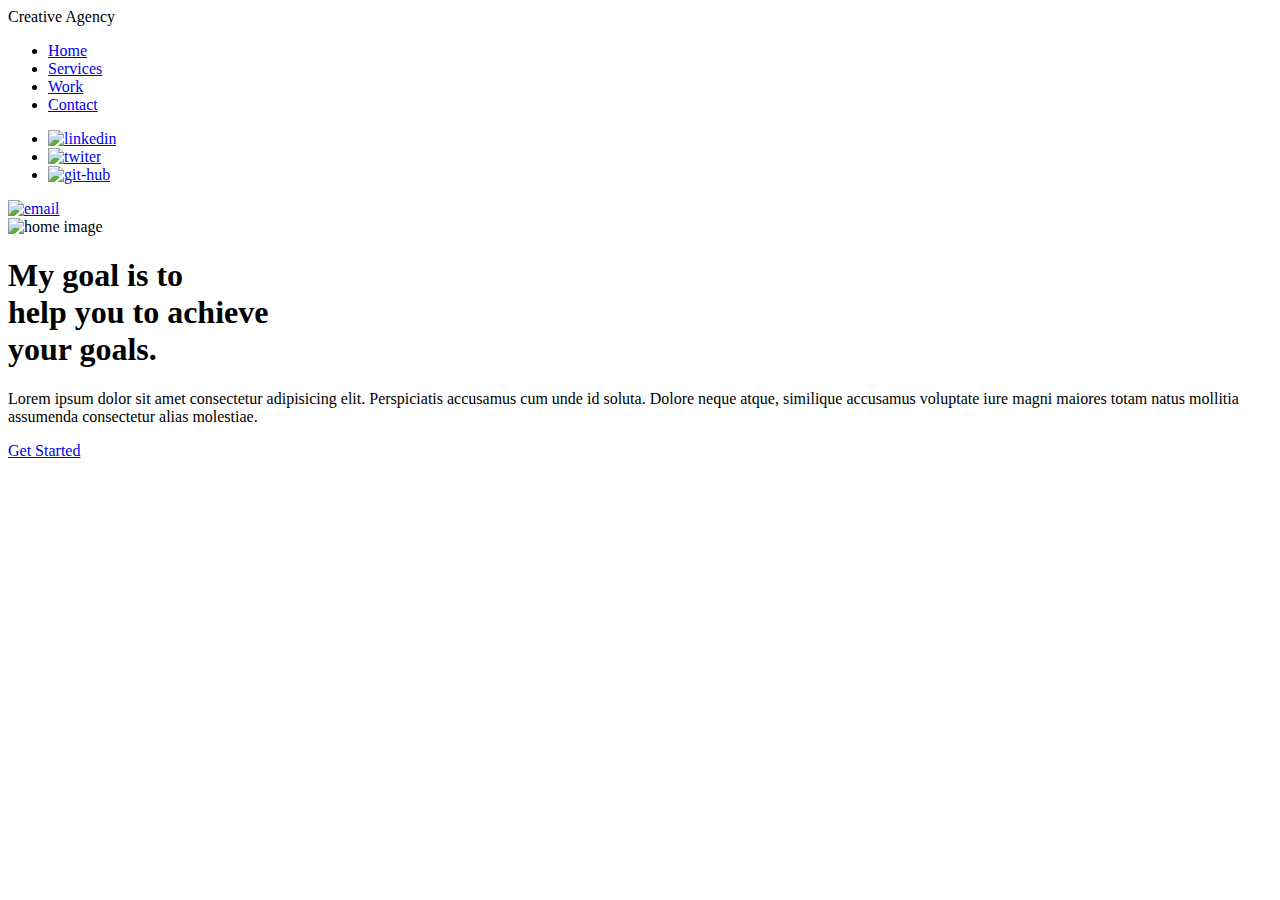
==== index.html @ 84259f98 "title rename" ====
<!DOCTYPE html>
<html lang="en">
<head>
    <meta charset="UTF-8">
    <meta name="viewport" content="width=device-width, initial-scale=1.0">
    <title>Project-0.1</title>
    <link rel="stylesheet" type="text/css" href="css/style.css">
</head>
<body>
    <header>
        <div class="logo">Creative Agency</div>
        <div class="toggle"></div>
        <div class="navigation">
            <ul>
                <li><a href="index.html">Home</a></li>
                <li><a href="services.html">Services</a></li>
                <li><a href="work.html">Work</a></li>
                <li><a href="contact.html">Contact</a></li>
            </ul>
            <div class="social-bar">
                <ul>
                    <li>
                        <a href="https://www.linkedin.com/in/vlad-constantin-grigore-160547192/">
                            <img src="images/linkedin-icon.png" 
                            target="_blank" alt="linkedin">
                        </a>
                    </li>
                    <li>
                        <a href="https://twitter.com/GrigoreVladCon1">
                            <img src="images/twiter-icon.jpg" 
                            target="_blank" alt="twiter">
                        </a>
                    </li>
                    <li>
                        <a href="https://github.com/vlad-grig">
                            <img src="images/github-icon.png" 
                            target="_blank" alt="git-hub">
                        </a>
                    </li>
                </ul>
                <a href="mailto:vlad_grigore_is@yahoo.com" class="email-icon">
                    <img src="images/email-icon.jpg" alt="email">
                </a>
            </div>
        </div>
    </header>

    <section class="home">
        <img src="images/home-img.jpg" 
        class="home-img" alt="home image">
        <div class="home-content">
            <h1>
                My goal is to<br> help you to achieve<br> your goals.
            </h1>
            <p>
                Lorem ipsum dolor sit amet consectetur adipisicing elit. Perspiciatis accusamus cum unde id soluta. Dolore neque atque, similique accusamus voluptate iure magni maiores totam natus mollitia assumenda consectetur alias molestiae.
            </p>
            <a href="contact.html" class="btn">Get Started</a>
        </div>
    </section>

    <script src="js/script.js"></script>
</body>
</html>
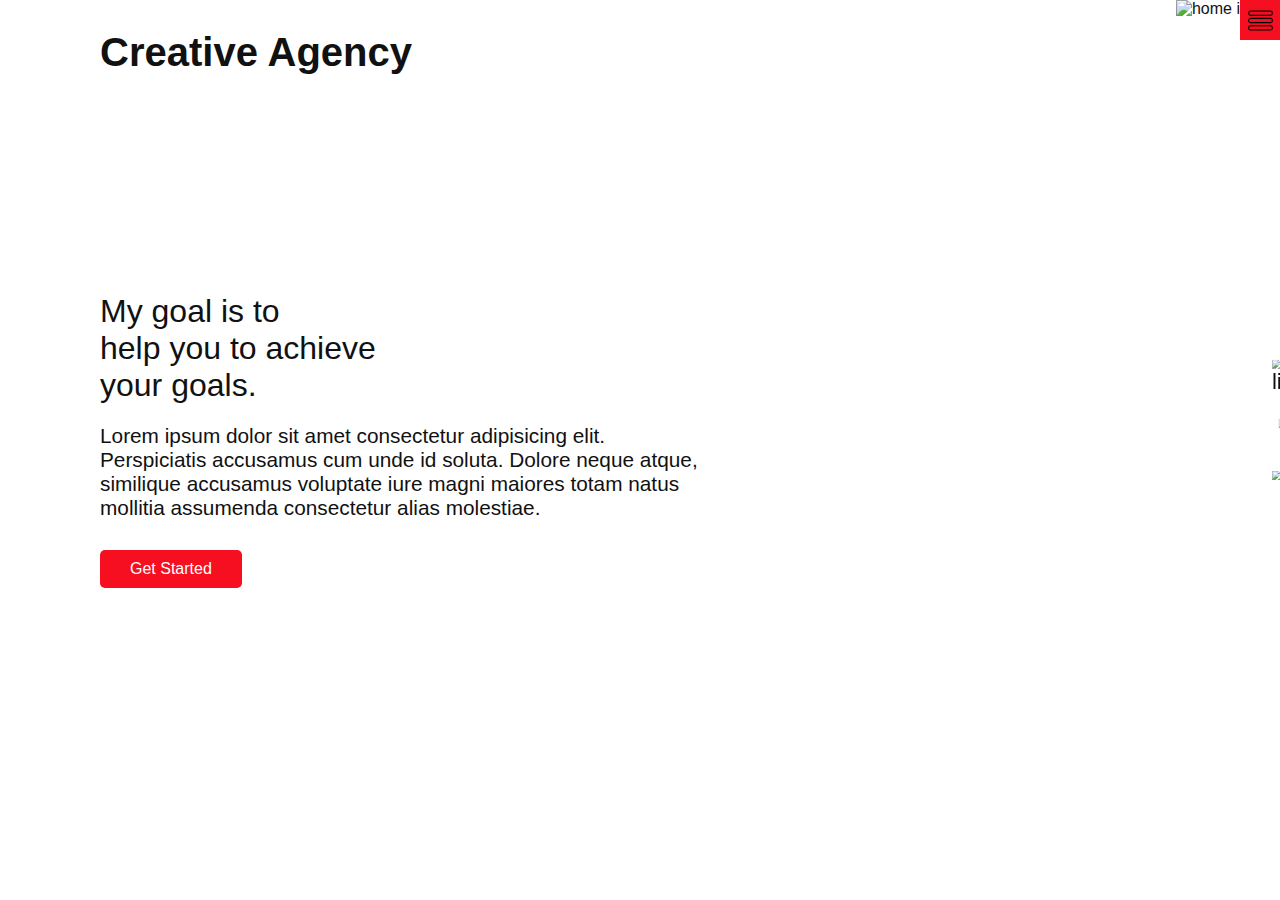
==== commit 74c07ce8: "contact page commit" ====
--- a/index.html
+++ b/index.html
@@ -39,7 +39,7 @@
                     </li>
                 </ul>
                 <a href="mailto:vlad_grigore_is@yahoo.com" class="email-icon">
-                    <img src="images/email-icon.jpg" alt="email">
+                    <img src="images/email.png" alt="email">
                 </a>
             </div>
         </div>
--- a/css/style.css
+++ b/css/style.css
@@ -0,0 +1,428 @@
+@import url('https://fonts.googleapis.com/css?family=Muli&display=swap');
+@import url('https://fonts.googleapis.com/css?family=Quicksand&display=swap');
+
+:root{
+    --primary-color: #f60f20;
+    --secondary-color: #1b206e;
+}
+
+/* BASE STYLES */
+*{
+    box-sizing: border-box;
+    margin: 0;
+    padding: 0;
+}
+
+html, body{
+    font-family: 'Multi', sans-serif ;
+    color: #111;
+}
+
+h1{
+    font-size: 2rem;
+    font-weight: 500;
+}
+
+p{
+    margin: 20px 0 10px;
+    font-size: 1.3rem;
+}
+
+section{
+    display: flex;
+    flex-direction: column;
+    height: 100vh;
+    align-items: center;
+    padding: 100px;
+    margin-top: 60px;
+}
+
+section.home{
+    flex-direction: row;
+    margin-top: 0;
+}
+
+/* BUTTON */
+.btn{
+    cursor: pointer;
+    display: inline-block;
+    background:var(--primary-color);
+    color: white;
+    text-decoration: none;
+    padding: 10px 30px;
+    margin: 20px 0;
+    border: 0;
+    border-radius: 5px;
+}
+
+.btn:hover {
+    transform: scale(0.98);
+}
+
+.logo {
+    position: absolute;
+    top: 30px;
+    left: 100px;
+    font-size: 2.5rem;
+    font-weight: 900;
+    z-index: 20;
+}
+
+/* TOGGLE */
+.toggle{
+    position: fixed;
+    top: 0;
+    right: 0;
+    width: 40px;
+    height: 40px;
+    background: var(--primary-color) url(../images/home-menu.png);
+    background-size: 25px;
+    background-repeat: no-repeat;
+    background-position: center;
+    z-index: 20;
+    cursor: pointer;
+}
+
+.toggle.active{
+    background: var(--primary-color) url(../images/close.png);
+    background-size: 40px;
+    background-repeat: no-repeat;
+    background-position: center;
+    cursor: pointer;
+}
+
+/* NAVIGATION */
+.navigation {
+    position: fixed;
+    top: 0;
+    left: 100%;
+    width: 100%;
+    height: 100%;
+    background-color: #fff;
+    z-index: 15;
+    display: flex;
+    justify-content: center;
+    align-items: center;
+}
+
+.navigation.active{
+    left: 0;
+}
+
+.navigation .social-bar ul {
+    position: relative;
+}
+
+.navigation ul li {
+    position: relative;
+    list-style: none;
+    text-align: center;
+    padding-bottom: 25px;
+    font-size: 2.5rem;
+    font-weight: 300;
+}
+
+.navigation ul li a {
+    color: #111;
+    text-decoration: none;
+}
+
+.navigation ul li a:hover{
+    color: var(--primary-color);
+}
+
+.navigation .social-bar{
+    position: absolute;
+    top: 0;
+    left: 0;
+    width: 60px;
+    height: 100%;
+    display: flex;
+    justify-content: center;
+    align-items: center;
+    transform: scale(0.7);
+}
+
+.navigation .social-bar a {
+    display: inline-block;
+    transform: scale(0.8);
+}
+
+.navigation .email-icon{
+    position: absolute;
+    bottom: 0;
+    transform: scale(1.2);
+}
+
+.navigation .social-bar ul li a img:hover {
+   opacity: 0.5;
+}
+
+/* HOME PAGE */
+.home-content {
+    position: relative;
+    z-index: 10;
+    max-width: 600px;
+}
+
+.home-img{
+    position: absolute;
+    bottom: 0;
+    right: 0;
+    height: 100%;
+}
+
+/* SERVICE PAGE */
+.services {
+    margin-top: 40px;
+    display: grid;
+    grid-template-columns: repeat(3, 1fr);
+    gap: 40px;
+    text-align: center;
+}
+
+.services .service {
+    padding: 30px;
+}
+
+.services .service:hover{
+   box-shadow: 0 10px 30px rgba(0, 0, 0, 0.1);
+}
+
+.services .service h2{
+    font-size: 24px;
+    font-weight: 500;
+    margin-top: 20px;
+    color: #1b206e;
+}
+
+.services .service .icon img{
+    max-width: 100px;
+}
+
+/* WORK PAGE */
+.portfolio {
+    display: flex;
+    flex-wrap: wrap;
+    justify-content: center;
+    margin-top: 20px;
+}
+
+.portfolio .item {
+    position:relative;
+    width: 300px;
+    height: 300px;
+    margin: 5px;
+}
+
+.portfolio .item img{
+    width: 100%;
+    height: 100%;
+}
+
+.portfolio .item .action{
+    position: absolute;
+    top: 0;
+    left: 0;
+    width: 100%;
+    height: 100%;
+    background: rgba(0, 0, 0, 0.6);
+    display: flex;
+    justify-content: center;
+    align-items: center;
+    opacity: 0;
+    transition: 0.5s;
+}
+
+
+.portfolio .item:hover .action{
+    opacity: 1;
+}
+
+.portfolio .item .action a{
+    display: inline-block;
+    color: #fff;
+    text-decoration: none;
+    border: 1px solid #fff;
+    padding: 5px 15px;
+}
+
+/* CONTACT */
+.contact {
+    position: relative;
+    width: 100%;
+    margin-top: 50px;
+    display: flex;
+    justify-content: space-between;
+    align-items: flex-start;
+}
+
+.contact-form {
+    position: relative;
+    background: #f9f9f9;
+    width: calc(100% - 400px);
+    padding: 60px 40px 20px;
+}
+
+.contact-form form {
+    width: 100%;
+}
+    
+.contact-form .row {
+    width: 100%;
+    display: flex;
+}
+
+.contact-form .input50 {
+    width: 50%;
+    margin: 0 10px;
+}
+
+.contact-form .input100{
+    width: 100%;
+    margin: 0 10px;
+}
+
+.contact-form .row input,
+.contact-form .row textarea {
+    position: relative;
+    border: 1px solid rgba(0, 0, 0, 0.2);
+    color: #111;
+    background: transparent;
+    width: 100%;
+    padding: 10px;
+    outline: none;
+    font-size: 16px;
+    font-weight: 300;
+    margin: 10px 0;
+    resize: none;
+}
+
+.contact-form .row textarea{
+    height: 150px;
+}
+
+.contact-form .row .input100
+[type='submit'] {
+    background-color: var(--secondary-color);
+    color: #fff;
+    margin: 0;
+    text-transform: uppercase;
+    letter-spacing: 2px;
+    font-weight: 600;
+    border: 0;
+    cursor: pointer;
+}
+
+.contact-info {
+    width: 350px;
+    background: #f9f9f9;
+    padding: 60px 40px 20px;
+}
+
+.contact-info .info-box {
+    display: flex;
+    align-items: flex-start;
+    margin-bottom: 40px;
+}
+
+.contact-info .info-box .contact-icon {
+    width: 20px;
+    margin-right: 40px;
+}
+
+.contact-info .info-box .details h4 {
+    color: var(--secondary-color);
+}
+
+.contact-info .info-box .details p,
+.contact-info .info-box .details a {
+    color: #111;
+    text-decoration: none;
+}
+
+
+/* MEDIA */
+@media (max-width: 1068px) {
+    .home-img {
+        display: none;
+    }
+
+    .logo{
+        top: 15px;
+        left: 40px;
+        font-size: 1.7rem;
+    }
+
+    section{
+        padding: 100px 40px;
+    }
+
+    .navigation .social-bar ul {
+        position: relative;
+    }
+
+    .navigation ul li{
+        font-size: 2rem;
+        padding-bottom: 25px;
+    }
+
+    .navigation .social-bar{
+        position: absolute;
+        top: 0;
+        left: 0;
+        width: 60px;
+        height: 100%;
+        display: flex;
+        justify-content: center;
+        align-items: center;
+        transform: scale(0.7);
+    }
+
+    .navigation .email-icon{
+        position: absolute;
+        height: 0;
+        bottom: 0;
+    }
+
+    .services {
+        grid-template-columns: repeat(2, 1fr);
+    }
+
+    .contact{
+        flex-direction: column;
+    }
+
+    .contact-form {
+        width: 100%;
+        padding: 30px 30px;
+    }
+
+    .contact-form .row {
+        flex-direction: column;
+    }
+
+    .contact-form .input50,
+    .contact-form .input100 {
+        width: 100%;
+        margin: 0;
+    }
+
+    .contact-info {
+        width: 100%;
+        margin-top: 20px;
+        margin-bottom: 20px;
+        padding: 30px 30px;
+    }
+}
+
+@media (max-width: 768px) {
+    .services {
+        grid-template-columns: 1fr;
+    }
+    /* .services .service { */
+        /* box-shadow: 0 10px 30px rgba(0, 0, 0, 0.1); */
+    /* } */
+}
+    
+
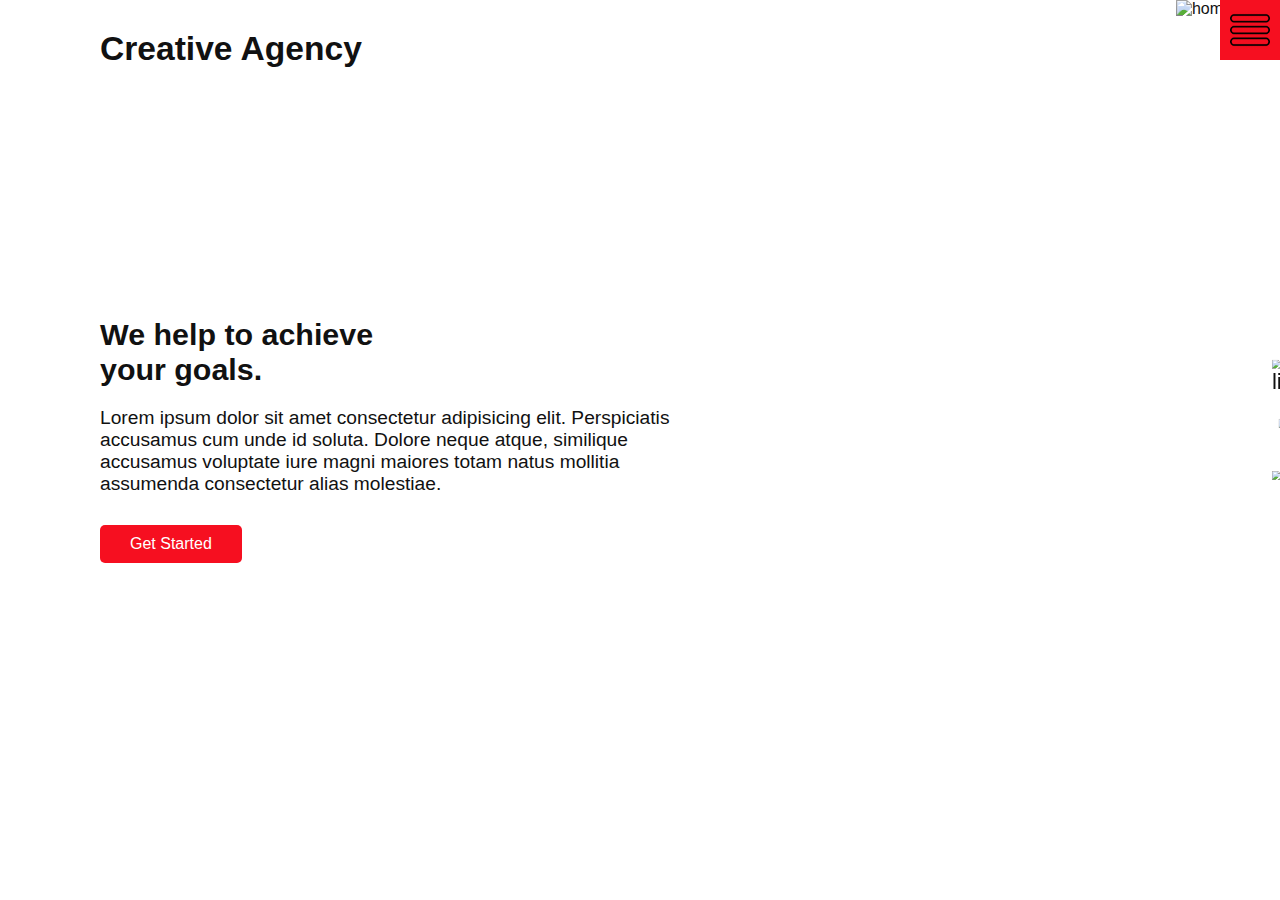
==== commit 92f7e68f: "small changes commit" ====
--- a/index.html
+++ b/index.html
@@ -50,7 +50,7 @@
         class="home-img" alt="home image">
         <div class="home-content">
             <h1>
-                My goal is to<br> help you to achieve<br> your goals.
+                We help to achieve<br>your goals.
             </h1>
             <p>
                 Lorem ipsum dolor sit amet consectetur adipisicing elit. Perspiciatis accusamus cum unde id soluta. Dolore neque atque, similique accusamus voluptate iure magni maiores totam natus mollitia assumenda consectetur alias molestiae.
--- a/css/style.css
+++ b/css/style.css
@@ -19,13 +19,13 @@
 }
 
 h1{
-    font-size: 2rem;
-    font-weight: 500;
+    font-size: 1.9rem;
+    font-weight: 600;
 }
 
 p{
     margin: 20px 0 10px;
-    font-size: 1.3rem;
+    font-size: 1.2rem;
 }
 
 section{
@@ -63,8 +63,8 @@
     position: absolute;
     top: 30px;
     left: 100px;
-    font-size: 2.5rem;
-    font-weight: 900;
+    font-size: 2.1rem;
+    font-weight: 800;
     z-index: 20;
 }
 
@@ -73,10 +73,10 @@
     position: fixed;
     top: 0;
     right: 0;
-    width: 40px;
-    height: 40px;
+    width: 60px;
+    height: 60px;
     background: var(--primary-color) url(../images/home-menu.png);
-    background-size: 25px;
+    background-size: 40px;
     background-repeat: no-repeat;
     background-position: center;
     z-index: 20;
@@ -85,7 +85,7 @@
 
 .toggle.active{
     background: var(--primary-color) url(../images/close.png);
-    background-size: 40px;
+    background-size: 60px;
     background-repeat: no-repeat;
     background-position: center;
     cursor: pointer;
